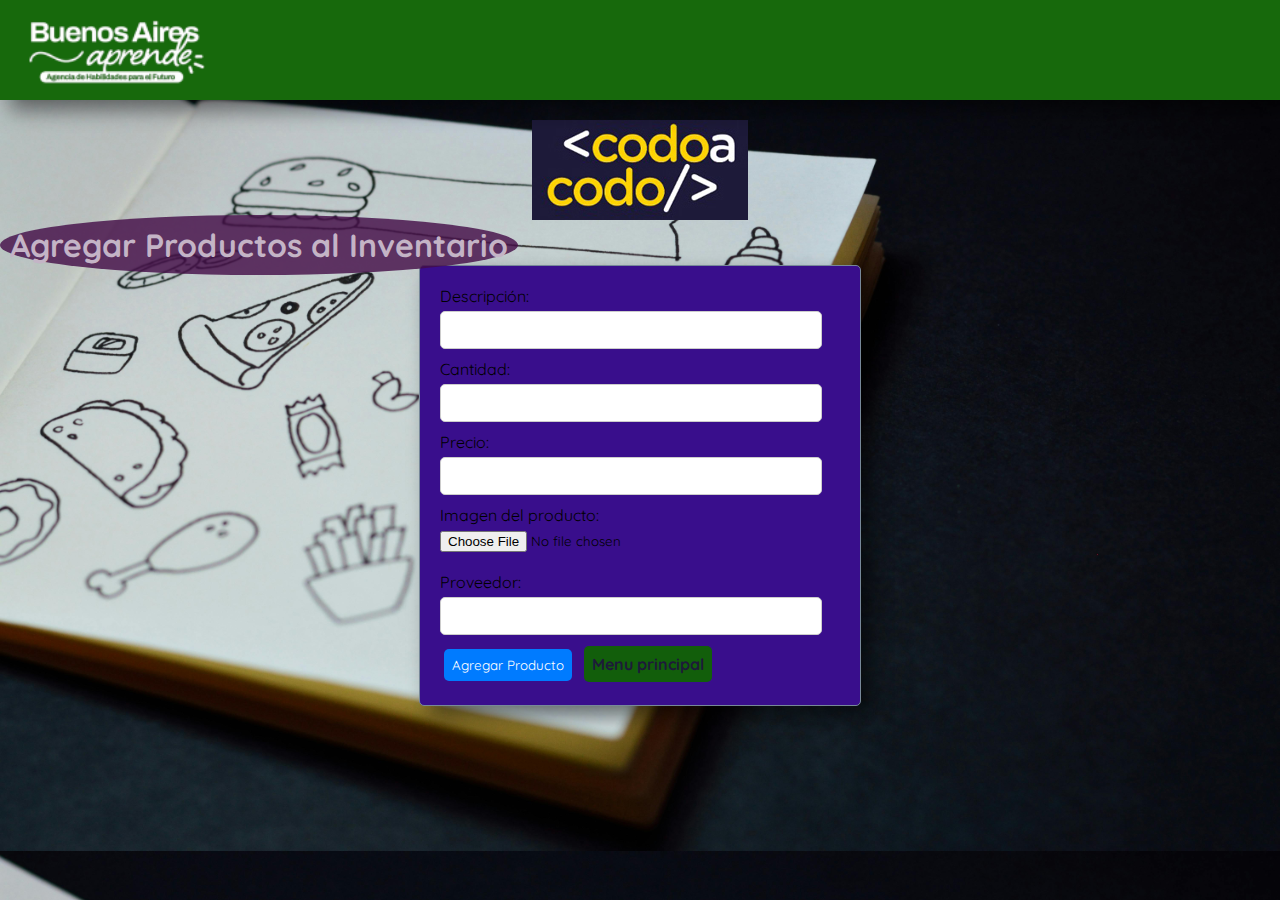
==== altas.html @ c81c2555 "Update altas.html" ====
<!DOCTYPE html>
<html lang="es">

<head>
    <meta charset="UTF-8">
    <meta http-equiv="X-UA-Compatible" content="IE=edge">
    <meta name="viewport" content="width=device-width, initial-scale=1.0">
    <title>Agregar producto 🚀</title>
    <link rel="stylesheet" href="./static/css/estilos.css">
</head>

<body>
    <header>
        <nav class="navbar-index ">
            <img class="logo-nav" src="./static/img/logos-nav.webp" alt="logo agencia de aprendizaje">
        </nav>
    </header>

    <div class="logo-centrado">
        <img src="./static/img/logo_Codo.jpg" alt="logo">
    </div>
    <h1>Agregar Productos al Inventario</h1><br>

    <!--enctype="multipart/form-data" es necesario para enviar archivos al back.-->
    <form id="formulario" enctype="multipart/form-data">
        
        <label for="descripcion">Descripción:</label>
        <input type="text" id="descripcion" name="descripcion" required><br>

        <label for="cantidad">Cantidad:</label>
        <input type="number" id="cantidad" name="cantidad" required><br>

        <label for="precio">Precio:</label>
        <input type="number" step="0.01" id="precio" name="precio" required><br>

        <label for="imagenProducto">Imagen del producto:</label>
        <input type="file" id="imagenProducto" name="imagen">

        <br><br>
        <label for="proveedorProducto">Proveedor:</label>
        <input type="text" id="proveedorProducto" name="proveedor">
        
        <button type="submit">Agregar Producto</button>
        <a href="index.html">Menu principal</a>
    </form>
    
    <script>
        // const URL = "http://127.0.0.1:5000/"
        const URL = "https://fedebollatti.pythonanywhere.com/"

        //Al subir al servidor, deberá utilizarse la siguiente ruta. USUARIO debe ser reemplazado por el nombre de usuario de Pythonanywhere
        //const URL = "https://USUARIO.pythonanywhere.com/"
        

        // Capturamos el evento de envío del formulario
        document.getElementById('formulario').addEventListener('submit', function (event) {
            event.preventDefault(); // Evitamos que se envie el form 

            var formData = new FormData(this);
    
            // Realizamos la solicitud POST al servidor
            fetch(URL + 'productos', {
                method: 'POST',
                body: formData // Aquí enviamos formData. Dado que formData puede contener archivos, no se utiliza JSON.
            })

            //Después de realizar la solicitud POST, se utiliza el método then() para manejar la respuesta del servidor.
            .then(function (response) {
                    if (response.ok) { 
                        //Si la respuesta es exitosa, convierte los datos de la respuesta a formato JSON.
                        return response.json(); 
                    } else {
                        // Si hubo un error, lanzar explícitamente una excepción
                        // para ser "catcheada" más adelante
                        throw new Error('Error al agregar el producto.');
                    }
            })

                //Respuesta OK, muestra una alerta informando que el producto se agregó correctamente y limpia los campos del formulario para que puedan ser utilizados para un nuevo producto.
                .then(function (data) {
                    alert('Producto agregado correctamente.');
                })

                // En caso de error, mostramos una alerta con un mensaje de error.
                .catch(function (error) {
                    alert('Error al agregar el producto.');
                })

                // Limpiar el formulario en ambos casos (éxito o error)
                .finally(function () {
                    document.getElementById('descripcion').value = "";
                    document.getElementById('cantidad').value = "";
                    document.getElementById('precio').value = "";
                    document.getElementById('imagenProducto').value = "";
                    document.getElementById('proveedorProducto').value = "";
                });
        })
    </script>
</body>

</html>
---- static/css/estilos.css ----
/* Estilos para todo el proyecto */
@import url('https://fonts.googleapis.com/css2?family=Quicksand:wght@300;400;500;600;700&display=swap');
*{
    font-family: 'Quicksand', sans-serif;
    margin: 0;
}

body {
    background-image: url(/static/img/fondo.jpg);
    background-size: cover;
}
.stock {
    width: 35px;
    height: 35px;
}
.contenedor-centrado {
    display:flex;
    width: 100%;
    justify-content: left;
   
}

.logo-centrado{
    display: flex;
    justify-content: center;
    align-items: center;
    margin-bottom: 5px;
    margin-top: 120px;
}
.logmenu{
    width: 10%;
}

.navbar-index{
    margin: 0;
    padding: 0;
    
    top: 0;
    width: 100vw;
    height: 100px;
    background-color: #17690c;
    display: flex;
    justify-content: flex-start;
    align-items: center; 
    
    overflow: hidden;
    margin-bottom: 20px;
    position: fixed !important; 
    box-shadow: 10px 10px 20px rgba(0, 0, 0, 0.5);
}
.navbaritems{
    list-style: none;
    padding: 0;
    display: flex;
    margin: 1%;
    column-gap: 8px
}
.navbaritems li a{
    display: block;
    padding: 15px 20px;
    color: aliceblue;
    text-decoration: none;
    
}
.logo-nav{
    height: 80%;
    overflow: hidden;
    margin-left: 1em;
}

p {
    font-family: 'Times New Roman', Times, serif;
    background-color: #f9f9f9;
    max-width: 400px;
    margin: 0 auto;
    padding: 20px;
}

h1, h2, h3, h4, h5, h6 {
    text-align: center;
    color: #c4b4c6;
    background-color: #440e48cf;
    display: inline;
    padding: 10px;
    border-radius: 100%;
}
.catprod{
    text-align: center;    
    
}

form {
    max-width: 400px;
    margin: 0 auto;
    padding: 20px;
    background-color: #390e8c;
    border: 1px solid lightslategray;
    border-radius: 5px;
    box-shadow: 10px 10px 20px rgba(0, 0, 0, 0.5);
}

table {
    max-width: 90%;
    margin: 0 auto;
    padding: 20px;
    background-color: #aeecf5;
    border: 1px solid lightslategray;
    border-radius: 5px;
    box-shadow: 10px 10px 20px rgba(0, 0, 0, 0.5);
    border-color: #390e8c;
}
th{
    padding-bottom: 30px;
}

label {
    display: block;
    margin-bottom: 5px;
}
.icoagregar{
    width: 35px;
    height: 35px;
    margin-top: 3px;
    margin-left: 3px;
}
.icolist{
    width: 35px;
    height: 35px;
    margin-top: 3px;
    margin-left: 2px;
}
.icomod{
    width: 30px;
    height: 30px;
    margin-top: 5px;
    margin-left: 3px;
}
.icodel{
    width: 30px;
    height: 30px;
    margin-top: 2%;
    margin-left: 3px;
}

input[type="text"],
input[type="number"],
textarea {
    width: 90%;
    padding: 10px;
    margin-bottom: 10px;
    border: 1px solid #cccccc;
    border-radius: 5px;
}

input[type="submit"] {
    padding: 10px;
    background-color: #007bff;
    color: #ffffff;
    border: none;
    border-radius: 5px;
    cursor: pointer;
}

input[type="submit"]:hover {
    background-color: #0056b3;
}

button {
    padding: 8px;
    margin:4px;
    background-color: #007bff;
    color: #ffffff;
    border: none;
    border-radius: 5px;
    cursor: pointer;
}

button:hover {
    background-color: #0056b3;
}

a {
    padding: 8px;
    margin: 4px;
    background-color: #125e0b;
    color: #1d1a39;
    border: none;
    border-radius: 5px;
    cursor: pointer;
    text-decoration: none;
    font-size: 100%;
    font-weight: 800;
}

a:hover {
    background-color: #1d1a39;
    color:#1ef528
}
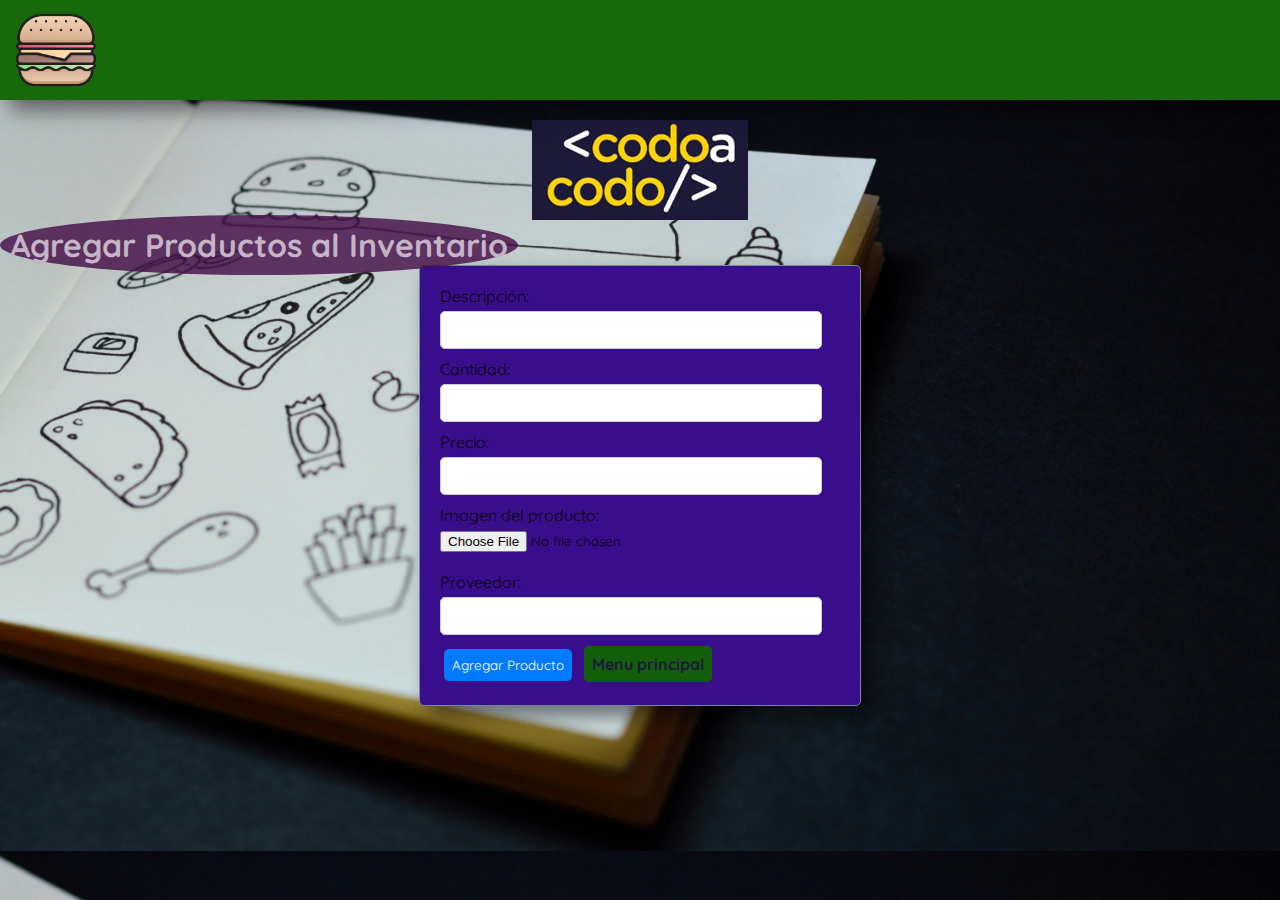
==== commit 94c26ee8: "Update altas.html" ====
--- a/altas.html
+++ b/altas.html
@@ -12,7 +12,7 @@
 <body>
     <header>
         <nav class="navbar-index ">
-            <img class="logo-nav" src="./static/img/logos-nav.webp" alt="logo agencia de aprendizaje">
+            <img class="logo-nav" src="./static/img/logoburguer.png" alt="logo agencia de aprendizaje">
         </nav>
     </header>
 
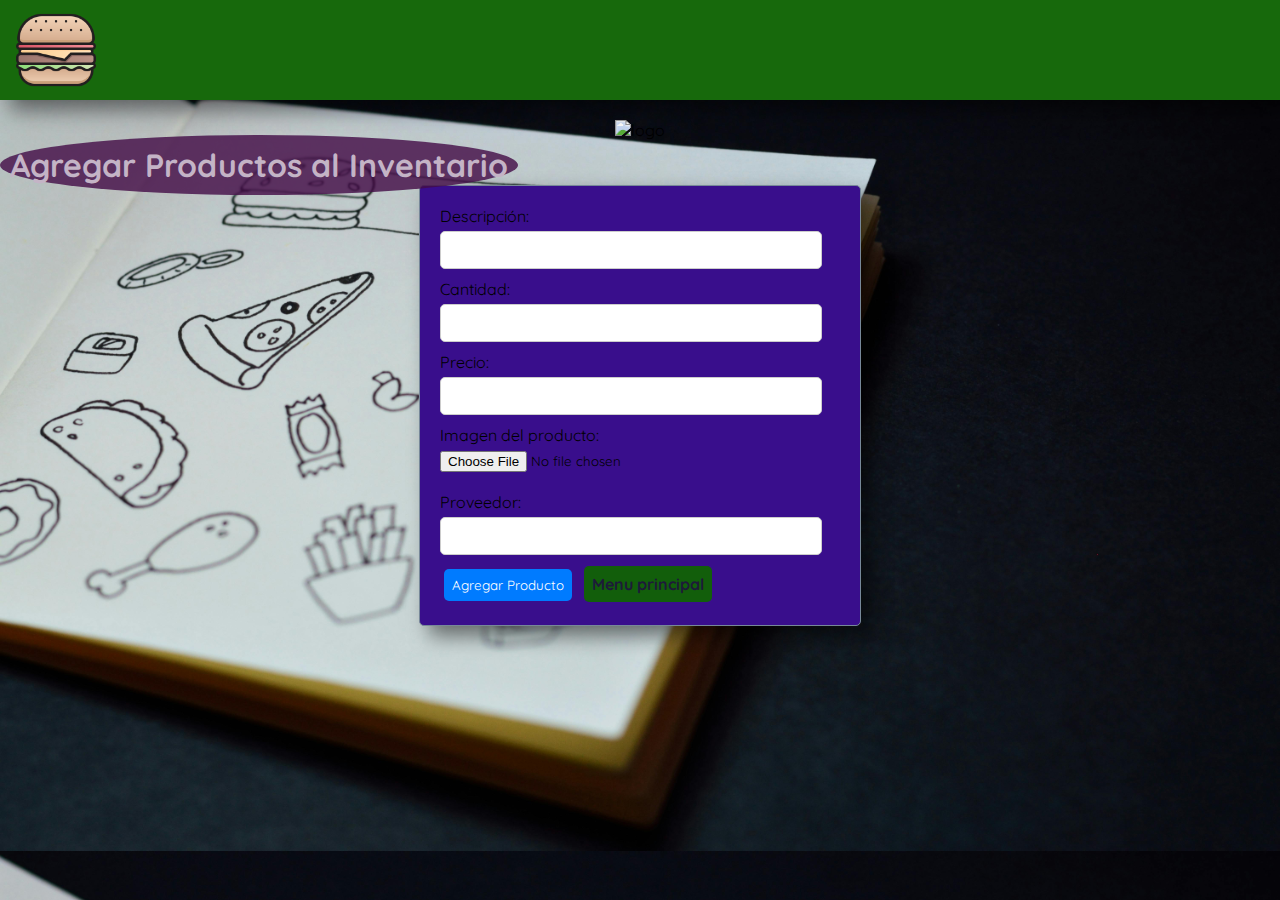
==== commit a4366ddf: "Update altas.html" ====
--- a/altas.html
+++ b/altas.html
@@ -12,12 +12,12 @@
 <body>
     <header>
         <nav class="navbar-index ">
-            <img class="logo-nav" src="./static/img/logoburguer.png" alt="logo agencia de aprendizaje">
+            <img class="logo-nav" src="./static/img/logoburguer.png" alt="logo">
         </nav>
     </header>
 
     <div class="logo-centrado">
-        <img src="./static/img/logo_Codo.jpg" alt="logo">
+        <img src="./static/img/./static/img/logomenu.png" alt="logo">
     </div>
     <h1>Agregar Productos al Inventario</h1><br>
 
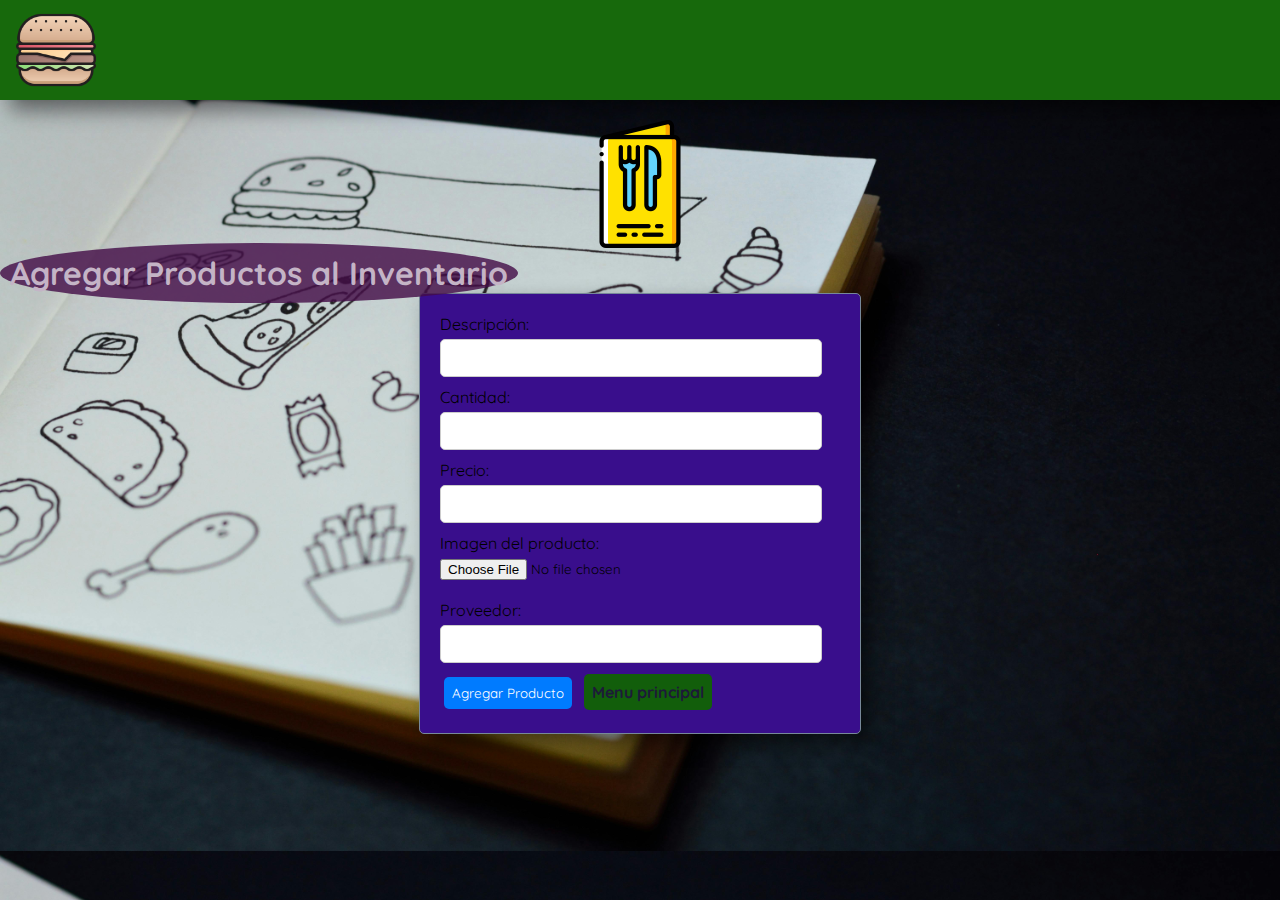
==== commit 47e71c79: "Update altas.html" ====
--- a/altas.html
+++ b/altas.html
@@ -5,19 +5,19 @@
     <meta charset="UTF-8">
     <meta http-equiv="X-UA-Compatible" content="IE=edge">
     <meta name="viewport" content="width=device-width, initial-scale=1.0">
-    <title>Agregar producto 🚀</title>
+    <title>Agregar producto</title>
     <link rel="stylesheet" href="./static/css/estilos.css">
 </head>
 
 <body>
     <header>
         <nav class="navbar-index ">
-            <img class="logo-nav" src="./static/img/logoburguer.png" alt="logo">
+            <img class="logo-nav" src="./static/img/logoburguer.png" alt="logomenu">
         </nav>
     </header>
 
     <div class="logo-centrado">
-        <img src="./static/img/./static/img/logomenu.png" alt="logo">
+        <img class="logmenu" src="./static/img/logomenu.png" alt="logomenu">
     </div>
     <h1>Agregar Productos al Inventario</h1><br>
 
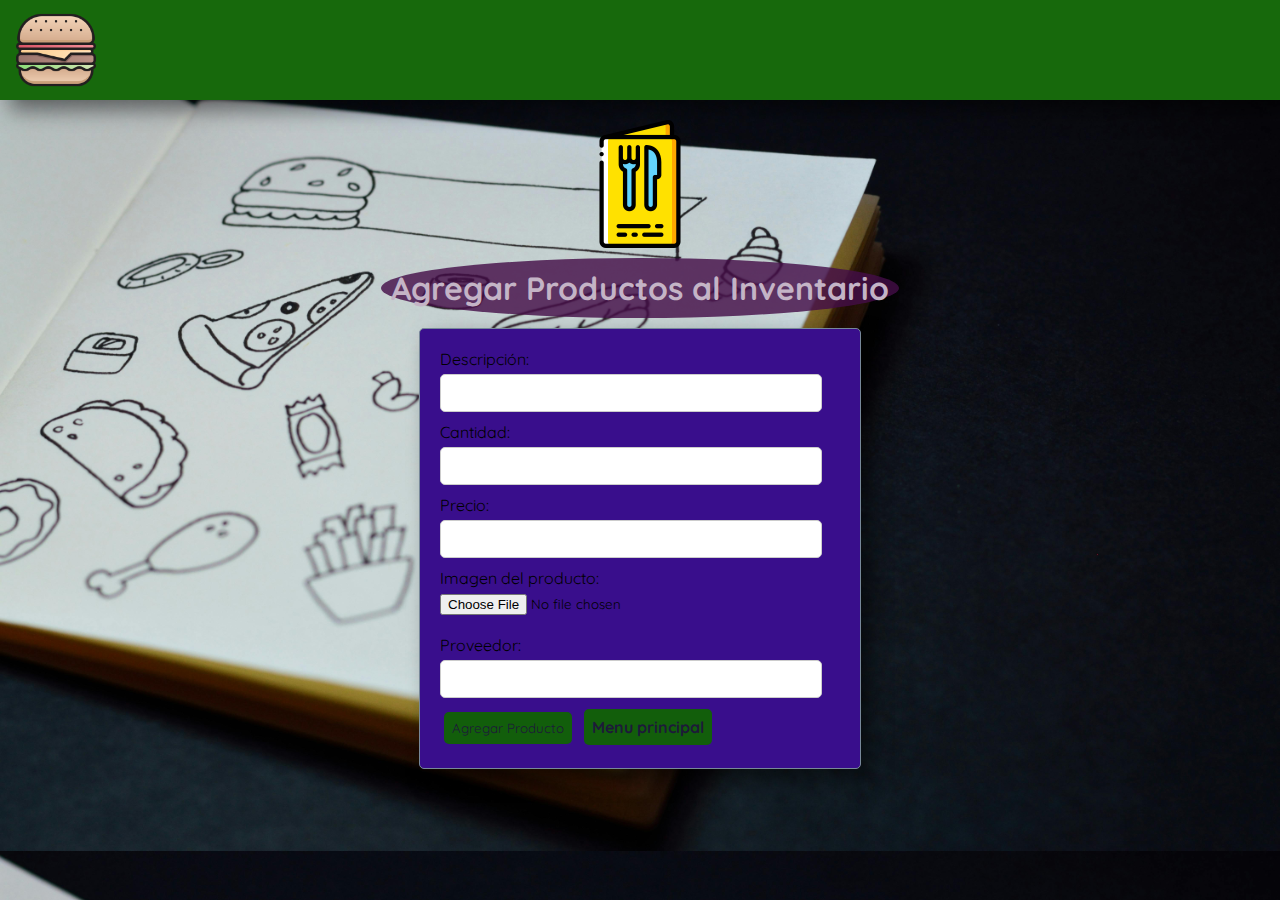
==== commit d7f09208: "retoques" ====
--- a/altas.html
+++ b/altas.html
@@ -12,15 +12,17 @@
 <body>
     <header>
         <nav class="navbar-index ">
-            <img class="logo-nav" src="./static/img/logoburguer.png" alt="logomenu">
+            <img class="logo-nav" src="./static/img/logoburguer.png" alt="logo">
         </nav>
     </header>
 
     <div class="logo-centrado">
         <img class="logmenu" src="./static/img/logomenu.png" alt="logomenu">
     </div>
-    <h1>Agregar Productos al Inventario</h1><br>
-
+    <div class="catprod">
+    <h1>Agregar Productos al Inventario</h1>
+    </div>
+    <br>
     <!--enctype="multipart/form-data" es necesario para enviar archivos al back.-->
     <form id="formulario" enctype="multipart/form-data">
         
--- a/static/css/estilos.css
+++ b/static/css/estilos.css
@@ -18,6 +18,10 @@
     width: 100%;
     justify-content: left;
    
+}
+.contenedor-retornomenu{
+    display: flex;
+    justify-content: center;
 }
 
 .logo-centrado{
@@ -82,10 +86,11 @@
     background-color: #440e48cf;
     display: inline;
     padding: 10px;
-    border-radius: 100%;
+    border-radius: 50%;
 }
 .catprod{
-    text-align: center;    
+    text-align: center;   
+    margin-top: 20px; 
     
 }
 
@@ -109,6 +114,10 @@
     box-shadow: 10px 10px 20px rgba(0, 0, 0, 0.5);
     border-color: #390e8c;
 }
+.tablalistado{
+    margin-top: 5%;
+    
+}
 th{
     padding-bottom: 30px;
 }
@@ -141,7 +150,9 @@
     margin-top: 2%;
     margin-left: 3px;
 }
-
+#app{
+    margin-top: 30px;
+}
 input[type="text"],
 input[type="number"],
 textarea {
@@ -154,29 +165,29 @@
 
 input[type="submit"] {
     padding: 10px;
-    background-color: #007bff;
-    color: #ffffff;
+    background-color:#125e0b;
+    color: #1d1a39;
     border: none;
     border-radius: 5px;
     cursor: pointer;
 }
 
 input[type="submit"]:hover {
-    background-color: #0056b3;
+    background-color: #1ef528;
 }
 
 button {
     padding: 8px;
     margin:4px;
-    background-color: #007bff;
-    color: #ffffff;
+    background-color: #125e0b;
+    color: #1d1a39;
     border: none;
     border-radius: 5px;
     cursor: pointer;
 }
 
 button:hover {
-    background-color: #0056b3;
+    background-color: #1ef528;
 }
 
 a {
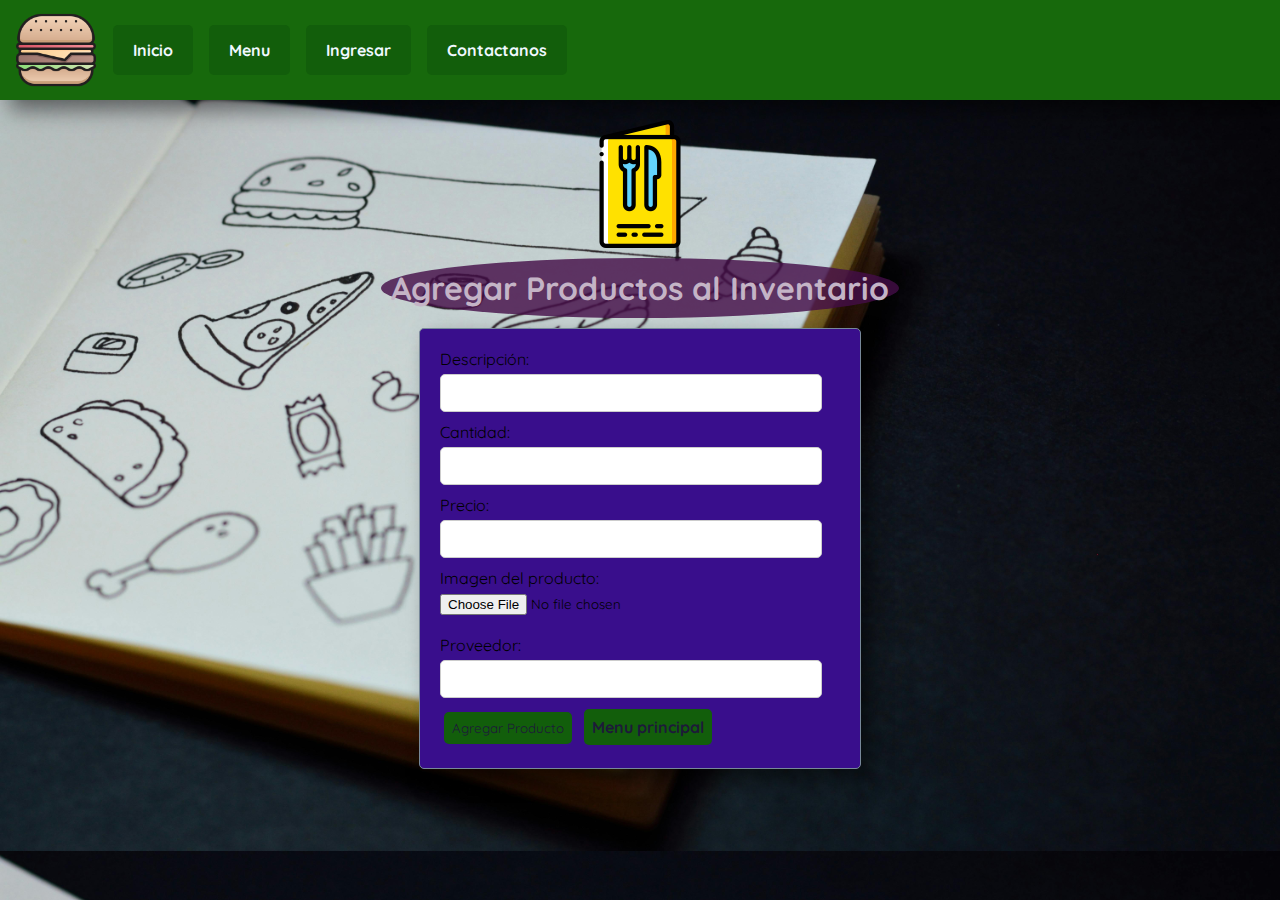
==== commit e00c1bda: "ajustes2" ====
--- a/altas.html
+++ b/altas.html
@@ -13,6 +13,12 @@
     <header>
         <nav class="navbar-index ">
             <img class="logo-nav" src="./static/img/logoburguer.png" alt="logo">
+            <ul class="navbaritems">
+                <li><a href="index.html">Inicio</a></li>
+                <li><a href="menu.html">Menu</a></li>
+                <li><a href="ingreso.html">Ingresar</a></li>
+                <li><a href="Contacto.html">Contactanos</a></li>
+            </ul>
         </nav>
     </header>
 
